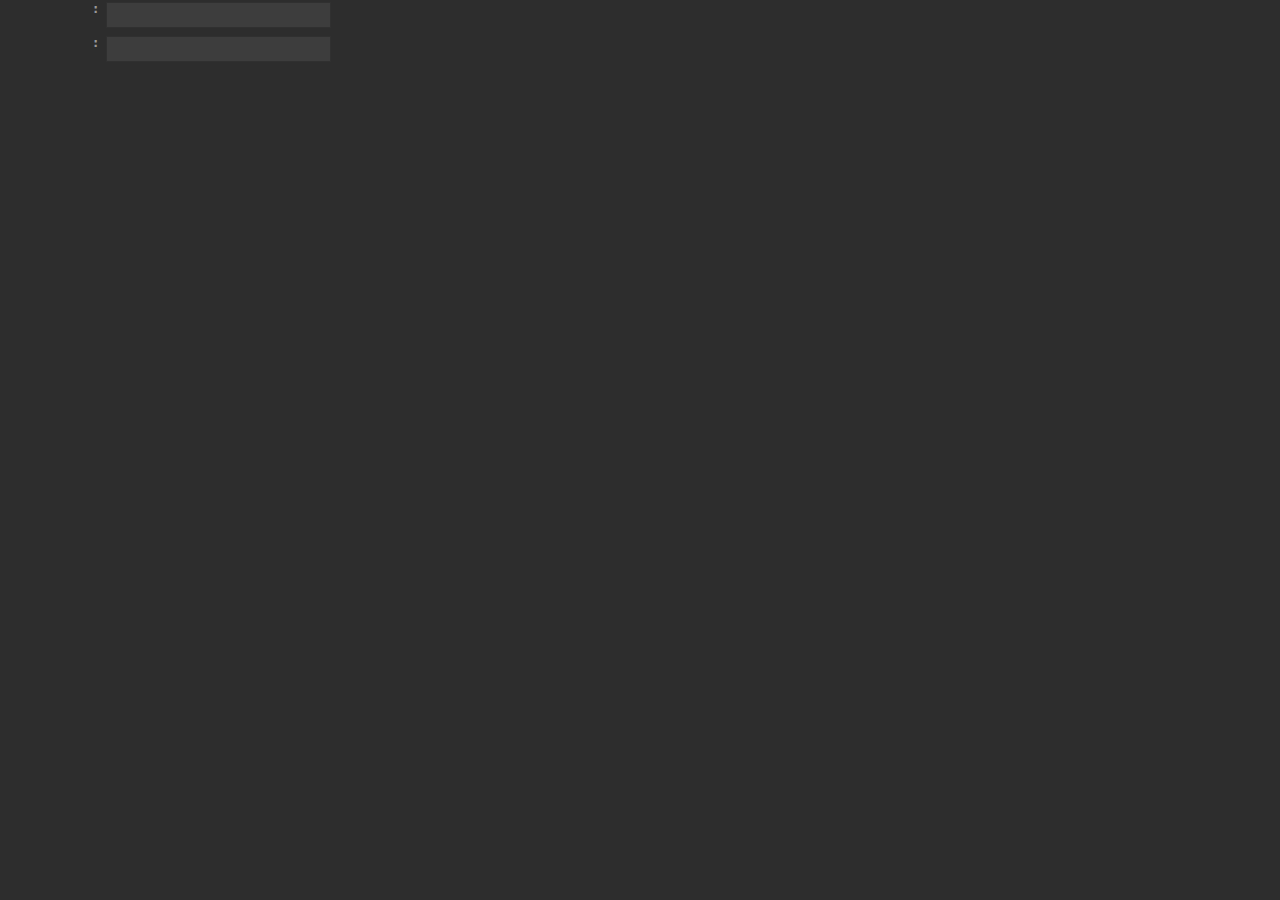
==== Sources/com.elgato.philips-hue.sdPlugin/pi/index.html @ 97df2031 "Add floating tooltips" ====
<!DOCTYPE HTML>
<html>
		<head>
				<title>com.elgato.philips-hue.pi</title>
				<meta charset="UTF-8">
				<!-- Import style sheets -->
				<link rel="stylesheet" type="text/css" href="css/sdpi.css">
				<link rel="stylesheet" type="text/css" href="css/colorPI.css">
				<link rel="stylesheet" type="text/css" href="css/pi.css">
				<!-- Import scripts -->
				<script src="../plugin/js/utils.js"></script>
				<script src="../plugin/js/philips/meethue.js"></script>
				<script src="js/tooltips.js"></script>
				<script src="js/pi.js"></script>
				<script src="js/powerPI.js"></script>
				<script src="js/colorPI.js"></script>
				<script src="js/brightnessPI.js"></script>
				<script src="js/scenePI.js"></script>
				<script src="js/main.js"></script>
		</head>
		<body>
				<!-- Property Inspector -->
				<div class="sdpi-wrapper" id="pi">
						<!-- Bridge select -->
						<div class="sdpi-item">
						    <div class="sdpi-item-label" id="bridge-label"></div>
						    <select class="sdpi-item-value select" id="bridge-select">
						    		<option id="no-bridges" value="no-bridges"></option>
										<option disabled></option>
						       	<option id="add-bridge" value="add"></option>
						    </select>
						</div>
						<!-- Light/Group select -->
						<div class="sdpi-item">
				    		<div class="sdpi-item-label" id="lights-label"></div>
						    <select class="sdpi-item-value select" id="light-select">
										<optgroup id="groups">
												<option id="no-groups" value="no-groups"></option>
										</optgroup>
						        <optgroup id="lights">
						            <option id="no-lights" value="no-lights"></option>
						        </optgroup>
						    </select>
						</div>
						<!-- Placeholder for more UI elements -->
						<div id="placeholder"></div>
				</div>
				<!-- Floating tooltips element -->
				<div class="sdpi-info-label hidden" style="top: -1000px;" value=""></div>
		</body>
</html>
---- Sources/com.elgato.philips-hue.sdPlugin/pi/css/sdpi.css ----
:root {
  --sdpi-bgcolor: #2D2D2D;
  --sdpi-background: #3D3D3D;
  --sdpi-color: #d8d8d8;
  --sdpi-bordercolor: #3a3a3a;
  --sdpi-buttonbordercolor: #969696;
  --sdpi-borderradius: 0px;
  --sdpi-width: 224px;
  --sdpi-fontweight: 600;
  --sdpi-letterspacing: -0.25pt;
}

html {
  --sdpi-bgcolor: #2D2D2D;
  --sdpi-background: #3D3D3D;
  --sdpi-color: #d8d8d8;
  --sdpi-bordercolor: #3a3a3a;
  --sdpi-buttonbordercolor: #969696;
  --sdpi-borderradius: 0px;
  --sdpi-width: 224px;
  --sdpi-fontweight: 600;
  --sdpi-letterspacing: -0.25pt;
  height: 100%;
  width: 100%;
  overflow: hidden;
  touch-action:none;
}

html, body {
  font-family: system-ui, -apple-system, BlinkMacSystemFont, "Segoe UI", Roboto, Helvetica, Arial, sans-serif, "Apple Color Emoji", "Segoe UI Emoji", "Segoe UI Symbol";
  font-size: 9pt;
	background-color: var(--sdpi-bgcolor);
	color: #9a9a9a;
}

body {
  height: 100%;
  padding: 0;
  overflow-x: hidden;
  overflow-y: auto;
  margin: 0;
  -webkit-overflow-scrolling: touch;
  -webkit-text-size-adjust: 100%;
  -webkit-font-smoothing: antialiased;
}

mark {
  background-color: var(--sdpi-bgcolor);
  color: var(--sdpi-color);
}

hr, hr2 {
  -webkit-margin-before: 1em;
  -webkit-margin-after: 1em;
  border-style: none;
  background: var(--sdpi-background);
  height: 1px;
}

hr2,
.sdpi-heading {
	display: flex;
	flex-basis: 100%;
	align-items: center;
	color: inherit;
	font-size: 9pt;
	margin: 8px 0px;
}

.sdpi-heading::before,
.sdpi-heading::after {
	content: "";
	flex-grow: 1;
	background: var(--sdpi-background);
	height: 1px;
	font-size: 0px;
	line-height: 0px;
	margin: 0px 16px;
}

hr2 {
  height: 2px;
}

hr, hr2 {
  margin-left:16px;
  margin-right:16px;
}

.sdpi-item-value,
option,
input,
select,
button {
  font-size: 10pt;
  font-weight: var(--sdpi-fontweight);
  letter-spacing: var(--sdpi-letterspacing);
}



.win .sdpi-item-value,
.win option,
.win input,
.win select,
.win button {
  font-size: 11px;
  font-style: normal;
  letter-spacing: inherit;
  font-weight: 100;
}

.win button {
  font-size: 12px;
}

::-webkit-progress-value,
meter::-webkit-meter-optimum-value {
  border-radius: 2px;
  /* background: linear-gradient(#ccf, #99f 20%, #77f 45%, #77f 55%, #cdf); */
}

::-webkit-progress-bar,
meter::-webkit-meter-bar {
  border-radius: 3px;
  background: var(--sdpi-background);
}

::-webkit-progress-bar:active,
meter::-webkit-meter-bar:active {
  border-radius: 3px;
  background: #222222;
}
::-webkit-progress-value:active,
meter::-webkit-meter-optimum-value:active {
  background: #99f;
}

progress,
progress.sdpi-item-value {
  min-height: 5px !important;
  height: 5px;
  background-color: #303030;
}

progress {
  margin-top: 8px !important;
  margin-bottom: 8px !important;
}

.full progress,
progress.full {
  margin-top: 3px !important;
}

::-webkit-progress-inner-element {
  background-color: transparent;
}


.sdpi-item[type="progress"] {
  margin-top: 4px !important;
  margin-bottom: 12px;
  min-height: 15px;
}

.sdpi-item-child.full:last-child {
  margin-bottom: 4px;
}

.tabs {
  /**
   * Setting display to flex makes this container lay
   * out its children using flexbox, the exact same
   * as in the above "Stepper input" example.
   */
  display: flex;

  border-bottom: 1px solid #D7DBDD;
}

.tab {
  cursor: pointer;
  padding: 5px 30px;
  color: #16a2d7;
  font-size: 9pt;
  border-bottom: 2px solid transparent;
}

.tab.is-tab-selected {
  border-bottom-color: #4ebbe4;
}

select {
  -webkit-appearance: none;
  -moz-appearance: none;
  -o-appearance: none;
  appearance: none;
  background: url(caret.svg) no-repeat 97% center;
}

label.sdpi-file-label,
input[type="button"],
input[type="submit"],
input[type="reset"],
input[type="file"],
input[type=file]::-webkit-file-upload-button,
button,
select {
  color: var(--sdpi-color);
  border: 1pt solid #303030;
  font-size: 8pt;
  background-color: var(--sdpi-background);
  border-radius: var(--sdpi-borderradius);
}

label.sdpi-file-label,
input[type="button"],
input[type="submit"],
input[type="reset"],
input[type="file"],
input[type=file]::-webkit-file-upload-button,
button {
  border: 1pt solid var(--sdpi-buttonbordercolor);
  border-radius: var(--sdpi-borderradius);
  border-color: var(--sdpi-buttonbordercolor);
  min-height: 23px !important;
  height: 23px !important;
  margin-right: 8px;
}

input[type=number]::-webkit-inner-spin-button,
input[type=number]::-webkit-outer-spin-button {
  -webkit-appearance: none;
  margin: 0;
}

input[type="file"] {
  border-radius: var(--sdpi-borderradius);
  max-width: 220px;
}

option {
  height: 1.5em;
  padding: 4px;
}

/* SDPI */

.sdpi-wrapper {
  overflow-x: hidden;
  height: 100%;
}

.sdpi-item {
  display: flex;
  flex-direction: row;
  min-height: 32px;
  align-items: center;
  margin-top: 2px;
  max-width: 344px;
}

.sdpi-item:first-child {
  margin-top:-1px;
}

.sdpi-item:last-child {
  margin-bottom: 0px;
}

.sdpi-item > *:not(.sdpi-item-label):not(meter):not(details):not(canvas) {
  min-height: 26px;
  padding: 0px 4px 0px 4px;
}

.sdpi-item > *:not(.sdpi-item-label.empty):not(meter) {
  min-height: 26px;
  padding: 0px 4px 0px 4px;
}


.sdpi-item-group {
  padding: 0 !important;
}

meter.sdpi-item-value {
  margin-left: 6px;
}

.sdpi-item[type="group"] {
  display: block;
  margin-top: 12px;
  margin-bottom: 12px;
  /* border: 1px solid white; */
  flex-direction: unset;
  text-align: left;
}

.sdpi-item[type="group"] > .sdpi-item-label,
.sdpi-item[type="group"].sdpi-item-label {
  width: 96%;
  text-align: left;
  font-weight: 700;
  margin-bottom: 4px;
  padding-left: 4px;
}

dl,
ul,
ol {
  -webkit-margin-before: 0px;
  -webkit-margin-after: 4px;
  -webkit-padding-start: 1em;
  max-height: 90px;
  overflow-y: scroll;
  cursor: pointer;
  user-select: none;
}

table.sdpi-item-value,
dl.sdpi-item-value,
ul.sdpi-item-value,
ol.sdpi-item-value {
  -webkit-margin-before: 4px;
  -webkit-margin-after: 8px;
  -webkit-padding-start: 1em;
  width: var(--sdpi-width);
  text-align: center;
}

table > caption {
  margin: 2px;
}

.list,
.sdpi-item[type="list"] {
  align-items: baseline;
}

.sdpi-item-label {
  text-align: right;
  flex: none;
  width: 94px;
  padding-right: 4px;
  font-weight: 600;
  -webkit-user-select: none;
}

.win .sdpi-item-label,
.sdpi-item-label > small{
  font-weight: normal;
}

.sdpi-item-label:after {
  content: ": ";
}

.sdpi-item-label.empty:after {
  content: "";
}

.sdpi-test,
.sdpi-item-value {
  flex: 1 0 0;
  /* flex-grow: 1;
  flex-shrink: 0; */
  margin-right: 14px;
  margin-left: 4px;
  justify-content: space-evenly;
}

canvas.sdpi-item-value {
  max-width: 144px;
  max-height: 144px;
  width: 144px;
  height: 144px;
  margin: 0 auto;
  cursor: pointer;
}

input.sdpi-item-value {
  margin-left: 5px;
}

.sdpi-item-value button,
button.sdpi-item-value {
  margin-left: 6px;
  margin-right: 14px;
}

.sdpi-item-value.range {
  margin-left: 0px;
}

table,
dl.sdpi-item-value,
ul.sdpi-item-value,
ol.sdpi-item-value,
.sdpi-item-value > dl,
.sdpi-item-value > ul,
.sdpi-item-value > ol
{
  list-style-type: none;
  list-style-position: outside;
  margin-left:  -4px;
  margin-right: -4px;
  padding: 4px;
  border: 1px solid var(--sdpi-bordercolor);
}

dl.sdpi-item-value,
ul.sdpi-item-value,
ol.sdpi-item-value,
.sdpi-item-value > ol {
  list-style-type: none;
  list-style-position: inside;
  margin-left: 5px;
  margin-right: 12px;
  padding: 4px !important;
  display: flex;
  flex-direction: column;
}

.two-items li {
  display: flex;
}  
.two-items li > *:first-child {
  flex: 0 0 50%;
  text-align: left;
}
.two-items.thirtyseventy li > *:first-child {
  flex: 0 0 30%;
}

ol.sdpi-item-value,
.sdpi-item-value > ol[listtype="none"] {
  list-style-type: none;
}
ol.sdpi-item-value[type="decimal"],
.sdpi-item-value > ol[type="decimal"] {
  list-style-type: decimal;
}

ol.sdpi-item-value[type="decimal-leading-zero"],
.sdpi-item-value > ol[type="decimal-leading-zero"] {
  list-style-type: decimal-leading-zero;
}

ol.sdpi-item-value[type="lower-alpha"],
.sdpi-item-value > ol[type="lower-alpha"] {
  list-style-type: lower-alpha;
}

ol.sdpi-item-value[type="upper-alpha"],
.sdpi-item-value > ol[type="upper-alpha"] {
  list-style-type: upper-alpha;
}

ol.sdpi-item-value[type="upper-roman"],
.sdpi-item-value > ol[type="upper-roman"] {
  list-style-type: upper-roman;
}

ol.sdpi-item-value[type="lower-roman"],
.sdpi-item-value > ol[type="lower-roman"] {
  list-style-type: upper-roman;
}

tr:nth-child(even),
.sdpi-item-value > ul > li:nth-child(even),
.sdpi-item-value > ol > li:nth-child(even),
li:nth-child(even) {
  background-color: rgba(0,0,0,.2)
}

td:hover,
.sdpi-item-value > ul > li:hover:nth-child(even),
.sdpi-item-value > ol > li:hover:nth-child(even),
li:hover:nth-child(even),
li:hover { 
  background-color: rgba(255,255,255,.1);
}

td.selected,
td.selected:hover,
li.selected:hover,
li.selected {
  color: white;
  background-color: #77f;
}

tr {
  border: 1px solid var(--sdpi-bordercolor);
}

td {
  border-right: 1px solid var(--sdpi-bordercolor);
  -webkit-user-select: none;
}

tr:last-child,
td:last-child {
  border: none;
}

.sdpi-item-value.select,
.sdpi-item-value > select {
  margin-right: 13px;
  margin-left: 4px;
}

.sdpi-item-child,
.sdpi-item-group > .sdpi-item > input[type="color"] {
  margin-top: 0.4em;
  margin-right: 4px;
}

.full,
.full *,
.sdpi-item-value.full,
.sdpi-item-child > full > *,
.sdpi-item-child.full,
.sdpi-item-child.full > *,
.full > .sdpi-item-child,
.full > .sdpi-item-child > *{
  display: flex;
  flex: 1 1 0;
  margin-bottom: 4px;
  margin-left: 0px;
  width: 100%;

  justify-content: space-evenly;
}

.sdpi-item-group > .sdpi-item > input[type="color"] {
  margin-top: 0px;
}

::-webkit-calendar-picker-indicator:focus,
input[type=file]::-webkit-file-upload-button:focus,
button:focus,
textarea:focus,
input:focus,
select:focus,
option:focus,
details:focus,
summary:focus,
.custom-select select {
  outline: none;
}

summary {
  cursor: default;
  -webkit-user-select: none;
}

.pointer,
summary .pointer {
  cursor: pointer;
}

details * {
  font-size: 12px;
  font-weight: normal;
}

details.message {
  padding: 4px 18px 4px 12px;
}

details.message summary {
  font-size: 10pt;
  font-weight: 600;
  min-height: 18px;
}

details.message:first-child {
  margin-top: 4px;
  margin-left: 0;
  padding-left: 102px;
}

details.message h1 {
  text-align: left;  
}

.message > summary::-webkit-details-marker {
  display: none;
}

.info20,
.question,
.caution,
.info {
  background-repeat: no-repeat;
  background-position: 72px center;
}

.info20 {
  background-image: url("data:image/svg+xml,%3Csvg xmlns='http://www.w3.org/2000/svg' width='20' height='20' viewBox='0 0 20 20'%3E%3Cpath fill='%23999' d='M10,20 C4.4771525,20 0,15.5228475 0,10 C0,4.4771525 4.4771525,0 10,0 C15.5228475,0 20,4.4771525 20,10 C20,15.5228475 15.5228475,20 10,20 Z M10,8 C8.8954305,8 8,8.84275812 8,9.88235294 L8,16.1176471 C8,17.1572419 8.8954305,18 10,18 C11.1045695,18 12,17.1572419 12,16.1176471 L12,9.88235294 C12,8.84275812 11.1045695,8 10,8 Z M10,3 C8.8954305,3 8,3.88165465 8,4.96923077 L8,5.03076923 C8,6.11834535 8.8954305,7 10,7 C11.1045695,7 12,6.11834535 12,5.03076923 L12,4.96923077 C12,3.88165465 11.1045695,3 10,3 Z'/%3E%3C/svg%3E%0A");
}

.info {
  background-image: url("data:image/svg+xml,%3Csvg xmlns='http://www.w3.org/2000/svg' width='20' height='20' viewBox='0 0 20 20'%3E%3Cpath fill='%23999' d='M10,18 C5.581722,18 2,14.418278 2,10 C2,5.581722 5.581722,2 10,2 C14.418278,2 18,5.581722 18,10 C18,14.418278 14.418278,18 10,18 Z M10,8 C9.44771525,8 9,8.42137906 9,8.94117647 L9,14.0588235 C9,14.5786209 9.44771525,15 10,15 C10.5522847,15 11,14.5786209 11,14.0588235 L11,8.94117647 C11,8.42137906 10.5522847,8 10,8 Z M10,5 C9.44771525,5 9,5.44082732 9,5.98461538 L9,6.01538462 C9,6.55917268 9.44771525,7 10,7 C10.5522847,7 11,6.55917268 11,6.01538462 L11,5.98461538 C11,5.44082732 10.5522847,5 10,5 Z'/%3E%3C/svg%3E%0A");
}

.info2 {
  background-image: url("data:image/svg+xml,%3Csvg xmlns='http://www.w3.org/2000/svg' width='15' height='15' viewBox='0 0 15 15'%3E%3Cpath fill='%23999' d='M7.5,15 C3.35786438,15 0,11.6421356 0,7.5 C0,3.35786438 3.35786438,0 7.5,0 C11.6421356,0 15,3.35786438 15,7.5 C15,11.6421356 11.6421356,15 7.5,15 Z M7.5,2 C6.67157287,2 6,2.66124098 6,3.47692307 L6,3.52307693 C6,4.33875902 6.67157287,5 7.5,5 C8.32842705,5 9,4.33875902 9,3.52307693 L9,3.47692307 C9,2.66124098 8.32842705,2 7.5,2 Z M5,6 L5,7.02155172 L6,7 L6,12 L5,12.0076778 L5,13 L10,13 L10,12 L9,12.0076778 L9,6 L5,6 Z'/%3E%3C/svg%3E%0A");
}

.sdpi-more-info {
  background-image: linear-gradient(to right, #00000000 0%,#00000040 80%), url("data:image/svg+xml,%3Csvg xmlns='http://www.w3.org/2000/svg' width='16' height='16' viewBox='0 0 16 16'%3E%3Cpolygon fill='%23999' points='4 7 8 7 8 5 12 8 8 11 8 9 4 9'/%3E%3C/svg%3E%0A");
}
.caution {
  background-image: url("data:image/svg+xml,%3Csvg xmlns='http://www.w3.org/2000/svg' width='20' height='20' viewBox='0 0 20 20'%3E%3Cpath fill='%23999' fill-rule='evenodd' d='M9.03952676,0.746646542 C9.57068894,-0.245797319 10.4285735,-0.25196227 10.9630352,0.746646542 L19.7705903,17.2030214 C20.3017525,18.1954653 19.8777595,19 18.8371387,19 L1.16542323,19 C0.118729947,19 -0.302490098,18.2016302 0.231971607,17.2030214 L9.03952676,0.746646542 Z M10,2.25584053 L1.9601405,17.3478261 L18.04099,17.3478261 L10,2.25584053 Z M10,5.9375 C10.531043,5.9375 10.9615385,6.37373537 10.9615385,6.91185897 L10.9615385,11.6923077 C10.9615385,12.2304313 10.531043,12.6666667 10,12.6666667 C9.46895697,12.6666667 9.03846154,12.2304313 9.03846154,11.6923077 L9.03846154,6.91185897 C9.03846154,6.37373537 9.46895697,5.9375 10,5.9375 Z M10,13.4583333 C10.6372516,13.4583333 11.1538462,13.9818158 11.1538462,14.6275641 L11.1538462,14.6641026 C11.1538462,15.3098509 10.6372516,15.8333333 10,15.8333333 C9.36274837,15.8333333 8.84615385,15.3098509 8.84615385,14.6641026 L8.84615385,14.6275641 C8.84615385,13.9818158 9.36274837,13.4583333 10,13.4583333 Z'/%3E%3C/svg%3E%0A");
}

.question {
  background-image: url("data:image/svg+xml,%3Csvg xmlns='http://www.w3.org/2000/svg' width='20' height='20' viewBox='0 0 20 20'%3E%3Cpath fill='%23999' d='M10,18 C5.581722,18 2,14.418278 2,10 C2,5.581722 5.581722,2 10,2 C14.418278,2 18,5.581722 18,10 C18,14.418278 14.418278,18 10,18 Z M6.77783203,7.65332031 C6.77783203,7.84798274 6.85929281,8.02888914 7.0222168,8.19604492 C7.18514079,8.36320071 7.38508996,8.44677734 7.62207031,8.44677734 C8.02409055,8.44677734 8.29703704,8.20768468 8.44091797,7.72949219 C8.59326248,7.27245865 8.77945854,6.92651485 8.99951172,6.69165039 C9.2195649,6.45678594 9.56233491,6.33935547 10.027832,6.33935547 C10.4256205,6.33935547 10.7006836,6.37695313 11.0021973,6.68847656 C11.652832,7.53271484 10.942627,8.472229 10.3750916,9.1321106 C9.80755615,9.79199219 8.29492188,11.9897461 10.027832,12.1347656 C10.4498423,12.1700818 10.7027991,11.9147157 10.7832031,11.4746094 C11.0021973,9.59857178 13.1254883,8.82415771 13.1254883,7.53271484 C13.1254883,7.07568131 12.9974785,6.65250846 12.7414551,6.26318359 C12.4854317,5.87385873 12.1225609,5.56600048 11.652832,5.33959961 C11.1831031,5.11319874 10.6414419,5 10.027832,5 C9.36767248,5 8.79004154,5.13541531 8.29492187,5.40625 C7.79980221,5.67708469 7.42317837,6.01879677 7.16503906,6.43139648 C6.90689975,6.8439962 6.77783203,7.25130007 6.77783203,7.65332031 Z M10.0099668,15 C10.2713191,15 10.5016601,14.9108147 10.7009967,14.7324415 C10.9003332,14.5540682 11,14.3088087 11,13.9966555 C11,13.7157177 10.9047629,13.4793767 10.7142857,13.2876254 C10.5238086,13.0958742 10.2890379,13 10.0099668,13 C9.72646591,13 9.48726565,13.0958742 9.2923588,13.2876254 C9.09745196,13.4793767 9,13.7157177 9,13.9966555 C9,14.313268 9.10077419,14.5596424 9.30232558,14.735786 C9.50387698,14.9119295 9.73975502,15 10.0099668,15 Z'/%3E%3C/svg%3E%0A");
}


.sdpi-more-info {
  position: fixed;
  left: 0px;
  right: 0px;
  bottom: 0px;
  min-height:16px;
  padding-right: 16px;
  text-align: right;
  -webkit-touch-callout: none;
  cursor: pointer;
  user-select: none;
  background-position: right center;
  background-repeat: no-repeat;
  border-radius: var(--sdpi-borderradius);
  text-decoration: none;
  color: var(--sdpi-color);
}

.sdpi-more-info-button {
  display: flex;
  align-self: right;
  margin-left: auto;
  position: fixed;
  right: 17px;
  bottom: 0px;
  user-select: none;
}

details a {
  background-position: right !important;
  min-height: 24px;
  display: inline-block;
  line-height: 24px;
  padding-right: 28px;
}


input:not([type="range"]),
textarea {
  -webkit-appearance: none;
  background: var(--sdpi-background);
  color: var(--sdpi-color);
  font-weight: normal;
  font-size: 9pt;
  border: none;
  margin-top: 2px;
  margin-bottom: 2px;
  min-width: 219px;
}

textarea + label {
  display: flex;
  justify-content: flex-end
}
input[type="radio"],
input[type="checkbox"] {
  display: none;
}
input[type="radio"] + label,
input[type="checkbox"] + label {
  font-size: 9pt;
  color: var(--sdpi-color);
  font-weight: normal;
  margin-right: 8px;
  -webkit-user-select: none;
}

input[type="radio"] + label:after, 
input[type="checkbox"] + label:after {
  content: " " !important;
}

.sdpi-item[type="radio"] > .sdpi-item-value,
.sdpi-item[type="checkbox"] > .sdpi-item-value {
  padding-top: 2px;
}

.sdpi-item[type="checkbox"] > .sdpi-item-value > * {
  margin-top: 4px;
}

.sdpi-item[type="checkbox"]  .sdpi-item-child,
.sdpi-item[type="radio"] .sdpi-item-child {
  display: inline-block;
}

.sdpi-item[type="range"]  .sdpi-item-value,
.sdpi-item[type="meter"]  .sdpi-item-child,
.sdpi-item[type="progress"] .sdpi-item-child {
  display: flex;
}

.sdpi-item[type="range"] .sdpi-item-value {
  min-height: 26px;
}

.sdpi-item[type="range"]  .sdpi-item-value span,
.sdpi-item[type="meter"]  .sdpi-item-child  span,
.sdpi-item[type="progress"] .sdpi-item-child span {
  margin-top: -2px;
  min-width: 8px;
  text-align: right;
  user-select: none;
  cursor: pointer;
}

.sdpi-item[type="range"]  .sdpi-item-value span {
  margin-top: 7px;
  text-align: right;
}

span + input[type="range"] {
  display: flex;
  max-width: 168px;

}

.sdpi-item[type="range"]  .sdpi-item-value span:first-child,
.sdpi-item[type="meter"]  .sdpi-item-child  span:first-child,
.sdpi-item[type="progress"] .sdpi-item-child span:first-child {
  margin-right: 4px;
}

.sdpi-item[type="range"]  .sdpi-item-value span:last-child,
.sdpi-item[type="meter"]  .sdpi-item-child  span:last-child,
.sdpi-item[type="progress"] .sdpi-item-child span:last-child {
  margin-left: 4px;
}

.reverse {
  transform: rotate(180deg);
}

.sdpi-item[type="meter"]  .sdpi-item-child meter + span:last-child {
  margin-left: -10px;
}

.sdpi-item[type="progress"] .sdpi-item-child meter + span:last-child {
  margin-left: -14px;
}

.sdpi-item[type="radio"] > .sdpi-item-value > * {
  margin-top: 2px;
}

details {
  padding: 8px 18px 8px 12px;
  min-width: 86px;
}

details > h4 {
  border-bottom: 1px solid var(--sdpi-bordercolor);
}

legend {
  display: none;
}
.sdpi-item-value > textarea {
  padding: 0px;
  width: 219px;
  margin-left: 1px;
  margin-top: 3px;
  padding: 4px;
}

input[type="radio"] + label span,
input[type="checkbox"] + label span {
  display: inline-block;
  width: 16px;
  height: 16px;
  margin: 2px 4px 2px 0;
  border-radius: 3px;
  vertical-align: middle;
  background: var(--sdpi-background);
  cursor: pointer;
  border: 1px solid rgb(0,0,0,.2);
}

input[type="radio"] + label span {
  border-radius: 100%;
}

input[type="radio"]:checked + label span,
input[type="checkbox"]:checked + label span {
  background-color: #77f;
  background-image: url(check.svg);
  background-repeat: no-repeat;
  background-position: center center;
  border: 1px solid rgb(0,0,0,.4);
}

input[type="radio"]:active:checked + label span,
input[type="radio"]:active + label span,
input[type="checkbox"]:active:checked + label span,
input[type="checkbox"]:active + label span {
  background-color: #303030;
}

input[type="radio"]:checked + label span {
  background-image: url(rcheck.svg);
}

input[type="range"] {
  width: var(--sdpi-width);
  height: 30px;
  overflow: hidden;
  cursor: pointer;
  background: transparent !important;
}

.sdpi-item > input[type="range"] {
  margin-left: 2px;
  max-width: var(--sdpi-width);
  width: var(--sdpi-width);
  padding: 0px;
  margin-top: 2px;
}

/*
input[type="range"],
input[type="range"]::-webkit-slider-runnable-track,
input[type="range"]::-webkit-slider-thumb {
  -webkit-appearance: none;
}
*/

input[type="range"]::-webkit-slider-runnable-track {
  height: 5px;
  background: #979797;
  border-radius: 3px;
  padding:0px !important;
  border: 1px solid var(--sdpi-background);
}

input[type="range"]::-webkit-slider-thumb {
  position: relative;
  -webkit-appearance: none;
  background-color: var(--sdpi-color);
  width: 12px;
  height: 12px;
  border-radius: 20px;
  margin-top: -5px;
  border: none;
}
input[type="range" i]{
  margin: 0;
}

input[type="range"]::-webkit-slider-thumb::before {
  position: absolute;
  content: "";
  height: 5px; /* equal to height of runnable track or 1 less */
  width: 500px; /* make this bigger than the widest range input element */
  left: -502px; /* this should be -2px - width */
  top: 8px; /* don't change this */
  background: #77f;
}

input[type="color"] {
  min-width: 32px;
  min-height: 32px;
  width: 32px;
  height: 32px;
  padding: 0;
  background-color: var(--sdpi-bgcolor);
  flex: none;
}

::-webkit-color-swatch {
  min-width: 24px;
}

textarea {
  height: 3em;
  word-break: break-word;
  line-height: 1.5em;
}

.textarea {
  padding: 0px !important;
}

textarea {
  width: 219px; /*98%;*/
  height: 96%;
  min-height: 6em;
  resize: none;
  border-radius: var(--sdpi-borderradius);
}

/* CAROUSEL */

.sdpi-item[type="carousel"]{
  
}

.sdpi-item.card-carousel-wrapper,
.sdpi-item > .card-carousel-wrapper {
  padding: 0;
}


.card-carousel-wrapper {
  display: flex;
  align-items: center;
  justify-content: center;
  margin: 12px auto;
  color: #666a73;
}

.card-carousel {
  display: flex;
  justify-content: center;
  width: 278px;
}
.card-carousel--overflow-container {
  overflow: hidden;
}
.card-carousel--nav__left,
.card-carousel--nav__right {
  /* display: inline-block; */
  width: 12px;
  height: 12px;
  border-top: 2px solid #42b883;
  border-right: 2px solid #42b883;
  cursor: pointer;
  margin: 0 4px;
  transition: transform 150ms linear;
}
.card-carousel--nav__left[disabled],
.card-carousel--nav__right[disabled] {
  opacity: 0.2;
  border-color: black;
}
.card-carousel--nav__left {
  transform: rotate(-135deg);
}
.card-carousel--nav__left:active {
  transform: rotate(-135deg) scale(0.85);
}
.card-carousel--nav__right {
  transform: rotate(45deg);
}
.card-carousel--nav__right:active {
  transform: rotate(45deg) scale(0.85);
}
.card-carousel-cards {
  display: flex;
  transition: transform 150ms ease-out;
  transform: translatex(0px);
}
.card-carousel-cards .card-carousel--card {
  margin: 0 5px;
  cursor: pointer;
  /* box-shadow: 0 4px 15px 0 rgba(40, 44, 53, 0.06), 0 2px 2px 0 rgba(40, 44, 53, 0.08); */
  background-color: #fff;
  border-radius: 4px;
  z-index: 3;
}
.xxcard-carousel-cards .card-carousel--card:first-child {
  margin-left: 0;
}
.xxcard-carousel-cards .card-carousel--card:last-child {
  margin-right: 0;
}
.card-carousel-cards .card-carousel--card img {
  vertical-align: bottom;
  border-top-left-radius: 4px;
  border-top-right-radius: 4px;
  transition: opacity 150ms linear;
  width: 60px;
}
.card-carousel-cards .card-carousel--card img:hover {
  opacity: 0.5;
}
.card-carousel-cards .card-carousel--card--footer {
  border-top: 0;
  max-width: 80px;
  overflow: hidden;
  display: flex;
  height: 100%;
  flex-direction: column;
}
.card-carousel-cards .card-carousel--card--footer p {
  padding: 3px 0;
  margin: 0;
  margin-bottom: 2px;
  font-size: 15px;
  font-weight: 500;
  color: #2c3e50;
}
.card-carousel-cards .card-carousel--card--footer p:nth-of-type(2) {
  font-size: 12px;
  font-weight: 300;
  padding: 6px;
  color: #666a73;
}


h1 {
  font-size: 1.3em;
  font-weight: 500;
  text-align: center;
  margin-bottom: 12px;
}

::-webkit-datetime-edit { 
  font-family: system-ui, -apple-system, BlinkMacSystemFont, "Segoe UI", Roboto, Helvetica, Arial, sans-serif, "Apple Color Emoji", "Segoe UI Emoji", "Segoe UI Symbol";
  background: url(elg_calendar_inv.svg) no-repeat left center;
  padding-right: 1em;
  padding-left: 25px;
  background-position: 4px 0px;
 }
::-webkit-datetime-edit-fields-wrapper { 
 
 }
::-webkit-datetime-edit-text { padding: 0 0.3em; }
::-webkit-datetime-edit-month-field { }
::-webkit-datetime-edit-day-field {}
::-webkit-datetime-edit-year-field {}
::-webkit-inner-spin-button { 
 
  /* display: none; */
 }
::-webkit-calendar-picker-indicator { 
  background: transparent;
  font-size: 17px; 
}

::-webkit-calendar-picker-indicator:focus {
  background-color: rgba(0,0,0,0.2);
}

input[type="date"] {
  -webkit-align-items: center;
  display: -webkit-inline-flex;
  font-family: monospace;
  overflow: hidden;
  padding: 0;
  -webkit-padding-start: 1px;
}

input::-webkit-datetime-edit {
 -webkit-flex: 1;
 -webkit-user-modify: read-only !important;
 display: inline-block;
 min-width: 0;
 overflow: hidden;
}

/*
input::-webkit-datetime-edit-fields-wrapper {
 -webkit-user-modify: read-only !important;
 display: inline-block;
 padding: 1px 0;
 white-space: pre;

}
*/

/* 
input[type="date"] {
  background-color: red;
  outline: none;
}

input[type="date"]::-webkit-clear-button {
  font-size: 18px;
  height: 30px;
  position: relative;
}

input[type="date"]::-webkit-inner-spin-button {
  height: 28px;
}

input[type="date"]::-webkit-calendar-picker-indicator {
  font-size: 15px;
} */

input[type="file"] {
  opacity: 0;
  display: none;
}

.sdpi-item > input[type="file"] {
  opacity: 1;
  display: flex;
}

input[type="file"] + span {
  display: flex;
    flex: 0 1 auto;
    background-color: #0000ff50;
}

label.sdpi-file-label {
  cursor: pointer;
  user-select: none;
  display: inline-block;
  min-height: 21px !important;
  height: 21px !important;
  line-height: 20px;
  padding: 0px 4px;
  margin: auto;
  margin-right: 0px;
  float:right;
}

.sdpi-file-label > label:active,
.sdpi-file-label.file:active,
label.sdpi-file-label:active,
label.sdpi-file-info:active,
input[type="file"]::-webkit-file-upload-button:active,
button:active { 
  background-color: var(--sdpi-color);
  color:#303030;
}

input:required:invalid, input:focus:invalid {
  background: var(--sdpi-background) url([data-uri])  no-repeat 98% center;
}

input:required:valid {
  background: var(--sdpi-background) url([data-uri]) no-repeat 98% center;
}

.tooltip,
:tooltip,
:title {
  color: yellow;
}
/*
[title]:hover {
  display: flex;
  align-items: center;
  justify-content: center;
}

[title]:hover::after {
  content: '';
  position: absolute;
  bottom: -1000px;
  left: 8px;
  display: none;
  color: #fff;
  border: 8px solid transparent;	
  border-bottom: 8px solid #000;
}

[title]:hover::before {
    content: attr(title);
    position: absolute;
    display: flex;
    justify-content: center;
    align-self: center;
    padding: 6px 12px;
    border-radius: 5px;
    background: rgba(0,0,0,0.8);
    color: var(--sdpi-color);
    font-size: 9pt;
    font-family: sans-serif;
    opacity: 1;
    height: auto;
    /* width: 50%;
    left: 35%; */
    text-align: center;
    bottom: 2px;
    z-index: 100;
    box-shadow: 0px 3px 6px rgba(0, 0, 0, .5);
}
*/
.sdpi-item-group.file {
  width: 232px;
  display: flex;
  align-items: center;
}

.sdpi-file-info {
  overflow-wrap: break-word;
  word-wrap: break-word;
  hyphens: auto;

  min-width: 132px;
  max-width: 144px;
  max-height: 32px;
  margin-top: 0px;
  margin-left: 5px;
  display: inline-block;
  overflow: hidden;
  padding: 6px 4px;
  background-color: var(--sdpi-background);
}


::-webkit-scrollbar {
  width: 8px;
}

::-webkit-scrollbar-track {
  -webkit-box-shadow: inset 0 0 6px rgba(0,0,0,0.3);
}

::-webkit-scrollbar-thumb {
  background-color: #999999;
  outline: 1px solid slategrey;
  border-radius: 8px;
}

a {
  color: #7397d2;
}

.testcontainer {
  display: flex;
  background-color: #0000ff20;
  max-width: 400px;
  height: 200px;
  align-content: space-evenly;
}

input[type=range] {
  -webkit-appearance: none;
  /* background-color: green; */
  height:6px;
  margin-top: 12px;
  z-index: 0;
  overflow: visible;
}

/* 
input[type="range"]::-webkit-slider-thumb {
  -webkit-appearance: none;
  background-color: var(--sdpi-color);
  width: 12px;
  height: 12px;
  border-radius: 20px;
  margin-top: -6px;
  border: none;
} */

:-webkit-slider-thumb {
  -webkit-appearance: none;
  background-color: var(--sdpi-color);
  width: 16px;
  height: 16px;
  border-radius: 20px;
  margin-top: -6px;
  border: 1px solid #999999;
}

.sdpi-item[type="range"] .sdpi-item-group {
  display: flex;
  flex-direction: column;
}

.xxsdpi-item[type="range"] .sdpi-item-group input {
  max-width: 204px;
}

.sdpi-item[type="range"] .sdpi-item-group span {
  margin-left: 0px !important;
}

.sdpi-item[type="range"] .sdpi-item-group > .sdpi-item-child {
  display: flex;
  flex-direction: row;
}

.rangeLabel {
  position:absolute;
  font-weight:normal;
  margin-top:22px;
}

:disabled {
  color: #993333;
}

select,
select option {
  color: var(--sdpi-color);
}

select.disabled,
select option:disabled {
  color: #fd9494;
  font-style: italic;
}

.runningAppsContainer {
  display: none;
}

/* debug
div {
  background-color: rgba(64,128,255,0.2);
}
*/

.one-line {
  min-height: 1.5em;
}

.two-lines {
  min-height: 3em;
}

.three-lines {
  min-height: 4.5em;
}

.four-lines {
  min-height: 6em;
}

.min80 > .sdpi-item-child {
  min-width: 80px;
}

.min100 > .sdpi-item-child {
  min-width: 100px;
}

.min120 > .sdpi-item-child {
  min-width: 120px;
}

.min140 > .sdpi-item-child {
  min-width: 140px;
}

.min160 > .sdpi-item-child {
  min-width: 160px;
}

.min200 > .sdpi-item-child {
  min-width: 200px;
}

.max40 {
  flex-basis: 40%;
  flex-grow: 0;
}

.max30 {
  flex-basis: 30%;
  flex-grow: 0;
}

.max20 {
  flex-basis: 20%;
  flex-grow: 0;
}

.up20 {
  margin-top: -20px;
}

.alignCenter {
  align-items: center;
}

.alignTop {
  align-items: flex-start;
}

.alignBaseline {
  align-items: baseline;
}

.noMargins,
.noMargins *,
.noInnerMargins * {
  margin: 0;
  padding: 0;
}

.hidden {
  display: none;
}

.icon-brighter,
.icon-darker,
.icon-warmer,
.icon-cooler {
  margin-top: 5px !important;
  min-width: 20px;
  width: 20px;
  background-repeat: no-repeat;
}

.icon-brighter {
  background-image: url("data:image/svg+xml,%3Csvg xmlns='http://www.w3.org/2000/svg' width='20' height='20' viewBox='0 0 20 20'%3E%3Cg fill='%23999' fill-rule='evenodd'%3E%3Ccircle cx='10' cy='10' r='4'/%3E%3Cpath d='M14.8532861,7.77530426 C14.7173255,7.4682615 14.5540843,7.17599221 14.3666368,6.90157083 L16.6782032,5.5669873 L17.1782032,6.4330127 L14.8532861,7.77530426 Z M10.5,4.5414007 C10.2777625,4.51407201 10.051423,4.5 9.82179677,4.5 C9.71377555,4.5 9.60648167,4.50311409 9.5,4.50925739 L9.5,2 L10.5,2 L10.5,4.5414007 Z M5.38028092,6.75545367 C5.18389364,7.02383457 5.01124349,7.31068015 4.86542112,7.61289977 L2.82179677,6.4330127 L3.32179677,5.5669873 L5.38028092,6.75545367 Z M4.86542112,12.3871002 C5.01124349,12.6893198 5.18389364,12.9761654 5.38028092,13.2445463 L3.32179677,14.4330127 L2.82179677,13.5669873 L4.86542112,12.3871002 Z M9.5,15.4907426 C9.60648167,15.4968859 9.71377555,15.5 9.82179677,15.5 C10.051423,15.5 10.2777625,15.485928 10.5,15.4585993 L10.5,18 L9.5,18 L9.5,15.4907426 Z M14.3666368,13.0984292 C14.5540843,12.8240078 14.7173255,12.5317385 14.8532861,12.2246957 L17.1782032,13.5669873 L16.6782032,14.4330127 L14.3666368,13.0984292 Z'/%3E%3C/g%3E%3C/svg%3E");
}
.icon-darker {
  background-image: url("data:image/svg+xml,%3Csvg xmlns='http://www.w3.org/2000/svg' width='20' height='20' viewBox='0 0 20 20'%3E%3Cg fill='%23999' fill-rule='evenodd'%3E%3Cpath d='M10 14C7.790861 14 6 12.209139 6 10 6 7.790861 7.790861 6 10 6 12.209139 6 14 7.790861 14 10 14 12.209139 12.209139 14 10 14zM10 13C11.6568542 13 13 11.6568542 13 10 13 8.34314575 11.6568542 7 10 7 8.34314575 7 7 8.34314575 7 10 7 11.6568542 8.34314575 13 10 13zM14.8532861 7.77530426C14.7173255 7.4682615 14.5540843 7.17599221 14.3666368 6.90157083L16.6782032 5.5669873 17.1782032 6.4330127 14.8532861 7.77530426zM10.5 4.5414007C10.2777625 4.51407201 10.051423 4.5 9.82179677 4.5 9.71377555 4.5 9.60648167 4.50311409 9.5 4.50925739L9.5 2 10.5 2 10.5 4.5414007zM5.38028092 6.75545367C5.18389364 7.02383457 5.01124349 7.31068015 4.86542112 7.61289977L2.82179677 6.4330127 3.32179677 5.5669873 5.38028092 6.75545367zM4.86542112 12.3871002C5.01124349 12.6893198 5.18389364 12.9761654 5.38028092 13.2445463L3.32179677 14.4330127 2.82179677 13.5669873 4.86542112 12.3871002zM9.5 15.4907426C9.60648167 15.4968859 9.71377555 15.5 9.82179677 15.5 10.051423 15.5 10.2777625 15.485928 10.5 15.4585993L10.5 18 9.5 18 9.5 15.4907426zM14.3666368 13.0984292C14.5540843 12.8240078 14.7173255 12.5317385 14.8532861 12.2246957L17.1782032 13.5669873 16.6782032 14.4330127 14.3666368 13.0984292z'/%3E%3C/g%3E%3C/svg%3E");
}
.icon-warmer {
  background-image: url("data:image/svg+xml,%3Csvg xmlns='http://www.w3.org/2000/svg' width='20' height='20' viewBox='0 0 20 20'%3E%3Cg fill='%23999' fill-rule='evenodd'%3E%3Cpath d='M12.3247275 11.4890349C12.0406216 11.0007637 11.6761954 10.5649925 11.2495475 10.1998198 11.0890394 9.83238991 11 9.42659309 11 9 11 7.34314575 12.3431458 6 14 6 15.6568542 6 17 7.34314575 17 9 17 10.6568542 15.6568542 12 14 12 13.3795687 12 12.8031265 11.8116603 12.3247275 11.4890349zM17.6232392 11.6692284C17.8205899 11.4017892 17.9890383 11.1117186 18.123974 10.8036272L20.3121778 12.0669873 19.8121778 12.9330127 17.6232392 11.6692284zM18.123974 7.19637279C17.9890383 6.88828142 17.8205899 6.5982108 17.6232392 6.33077158L19.8121778 5.0669873 20.3121778 5.9330127 18.123974 7.19637279zM14.5 4.52746439C14.3358331 4.50931666 14.1690045 4.5 14 4.5 13.8309955 4.5 13.6641669 4.50931666 13.5 4.52746439L13.5 2 14.5 2 14.5 4.52746439zM13.5 13.4725356C13.6641669 13.4906833 13.8309955 13.5 14 13.5 14.1690045 13.5 14.3358331 13.4906833 14.5 13.4725356L14.5 16 13.5 16 13.5 13.4725356zM14 11C15.1045695 11 16 10.1045695 16 9 16 7.8954305 15.1045695 7 14 7 12.8954305 7 12 7.8954305 12 9 12 10.1045695 12.8954305 11 14 11zM9.5 11C10.6651924 11.4118364 11.5 12.5 11.5 14 11.5 16 10 17.5 8 17.5 6 17.5 4.5 16 4.5 14 4.5 12.6937812 5 11.5 6.5 11L6.5 7 9.5 7 9.5 11z'/%3E%3Cpath d='M12,14 C12,16.209139 10.209139,18 8,18 C5.790861,18 4,16.209139 4,14 C4,12.5194353 4.80439726,11.2267476 6,10.5351288 L6,4 C6,2.8954305 6.8954305,2 8,2 C9.1045695,2 10,2.8954305 10,4 L10,10.5351288 C11.1956027,11.2267476 12,12.5194353 12,14 Z M11,14 C11,12.6937812 10.1651924,11.5825421 9,11.1707057 L9,4 C9,3.44771525 8.55228475,3 8,3 C7.44771525,3 7,3.44771525 7,4 L7,11.1707057 C5.83480763,11.5825421 5,12.6937812 5,14 C5,15.6568542 6.34314575,17 8,17 C9.65685425,17 11,15.6568542 11,14 Z'/%3E%3C/g%3E%3C/svg%3E");
}

.icon-cooler {
  background-image: url("data:image/svg+xml,%3Csvg xmlns='http://www.w3.org/2000/svg' width='20' height='20' viewBox='0 0 20 20'%3E%3Cg fill='%23999' fill-rule='evenodd'%3E%3Cpath d='M10.4004569 11.6239517C10.0554735 10.9863849 9.57597206 10.4322632 9 9.99963381L9 9.7450467 9.53471338 9.7450467 10.8155381 8.46422201C10.7766941 8.39376637 10.7419749 8.32071759 10.7117062 8.2454012L9 8.2454012 9 6.96057868 10.6417702 6.96057868C10.6677696 6.86753378 10.7003289 6.77722682 10.7389179 6.69018783L9.44918707 5.40045694 9 5.40045694 9 4.34532219 9.32816127 4.34532219 9.34532219 2.91912025 10.4004569 2.91912025 10.4004569 4.53471338 11.6098599 5.74411634C11.7208059 5.68343597 11.8381332 5.63296451 11.9605787 5.59396526L11.9605787 3.8884898 10.8181818 2.74609294 11.5642748 2 12.5727518 3.00847706 13.5812289 2 14.3273218 2.74609294 13.2454012 3.82801356 13.2454012 5.61756719C13.3449693 5.65339299 13.4408747 5.69689391 13.5324038 5.74735625L14.7450467 4.53471338 14.7450467 2.91912025 15.8001815 2.91912025 15.8001815 4.34532219 17.2263834 4.34532219 17.2263834 5.40045694 15.6963166 5.40045694 14.4002441 6.69652946C14.437611 6.78161093 14.4692249 6.86979146 14.4945934 6.96057868L16.2570138 6.96057868 17.3994107 5.81818182 18.1455036 6.56427476 17.1370266 7.57275182 18.1455036 8.58122888 17.3994107 9.32732182 16.3174901 8.2454012 14.4246574 8.2454012C14.3952328 8.31861737 14.3616024 8.38969062 14.3240655 8.45832192L15.6107903 9.7450467 17.2263834 9.7450467 17.2263834 10.8001815 15.8001815 10.8001815 15.8001815 12.2263834 14.7450467 12.2263834 14.7450467 10.6963166 13.377994 9.32926387C13.3345872 9.34850842 13.2903677 9.36625331 13.2454012 9.38243281L13.2454012 11.3174901 14.3273218 12.3994107 13.5812289 13.1455036 12.5848864 12.1491612 11.5642748 13.1455036 10.8181818 12.3994107 11.9605787 11.2570138 11.9605787 9.40603474C11.8936938 9.38473169 11.828336 9.36000556 11.7647113 9.33206224L10.4004569 10.6963166 10.4004569 11.6239517zM12.75 8.5C13.3022847 8.5 13.75 8.05228475 13.75 7.5 13.75 6.94771525 13.3022847 6.5 12.75 6.5 12.1977153 6.5 11.75 6.94771525 11.75 7.5 11.75 8.05228475 12.1977153 8.5 12.75 8.5zM9.5 14C8.5 16.3333333 7.33333333 17.5 6 17.5 4.66666667 17.5 3.5 16.3333333 2.5 14L9.5 14z'/%3E%3Cpath d='M10,14 C10,16.209139 8.209139,18 6,18 C3.790861,18 2,16.209139 2,14 C2,12.5194353 2.80439726,11.2267476 4,10.5351288 L4,4 C4,2.8954305 4.8954305,2 6,2 C7.1045695,2 8,2.8954305 8,4 L8,10.5351288 C9.19560274,11.2267476 10,12.5194353 10,14 Z M9,14 C9,12.6937812 8.16519237,11.5825421 7,11.1707057 L7,4 C7,3.44771525 6.55228475,3 6,3 C5.44771525,3 5,3.44771525 5,4 L5,11.1707057 C3.83480763,11.5825421 3,12.6937812 3,14 C3,15.6568542 4.34314575,17 6,17 C7.65685425,17 9,15.6568542 9,14 Z'/%3E%3C/g%3E%3C/svg%3E");
}

.kelvin::after {
  content: "K";
}

.mired::after {
  content: " Mired";
}

.percent::after {
  content: "%";
}

.sdpi-item-value + .icon-cooler,
.sdpi-item-value + .icon-warmer {
  margin-left: 0px !important;
  margin-top: 15px !important;
}

/**
  CONTROL-CENTER STYLES
*/
input[type="range"].colorbrightness::-webkit-slider-runnable-track,
input[type="range"].colortemperature::-webkit-slider-runnable-track {
  height: 8px;
  background: #979797;
  border-radius: 4px;
  background-image: linear-gradient(to right,#94d0ec,  #ffb165);
}

input[type="range"].colorbrightness::-webkit-slider-runnable-track {
  background-color: #efefef;
  background-image: linear-gradient(to right, black , rgba(0,0,0,0));
}


input[type="range"].colorbrightness::-webkit-slider-thumb,
input[type="range"].colortemperature::-webkit-slider-thumb {
  width: 16px;
  height: 16px;
  border-radius: 20px;
  margin-top: -5px;
  background-color: #86c6e8;
  box-shadow: 0px 0px 1px #000000;
  border: 1px solid #d8d8d8;
}
.sdpi-info-label {
    display: inline-block;
    user-select: none;
    position: absolute;
    height: 15px;
    width: auto;
    text-align: center;
    border-radius: 4px;
    min-width: 44px;
    max-width: 80px;
    background: white;
    font-size: 11px;
    color: black;
    z-index: 1000;
    box-shadow: 0px 0px 12px rgba(0,0,0,.8);
    padding: 2px;

}

.sdpi-info-label.hidden {
  opacity: 0;
  transition: opacity 0.25s linear;
}

.sdpi-info-label.shown {
  position: absolute;
  opacity: 1;
  transition: opacity 0.25s ease-out;
}
---- Sources/com.elgato.philips-hue.sdPlugin/pi/css/colorPI.css ----
/**
//==============================================================================
@file       colorPI.css
@brief      Philips Hue Plugin
@copyright  (c) 2019, Corsair Memory, Inc.
            This source code is licensed under the MIT-style license found in the LICENSE file.
//==============================================================================
**/

.temperature::-webkit-slider-runnable-track {
    background-image: linear-gradient(to right, #faa04e, #86c6e8) !important;
}

.temperature::-webkit-slider-thumb {
    background-color: #86c6e8 !important;
}
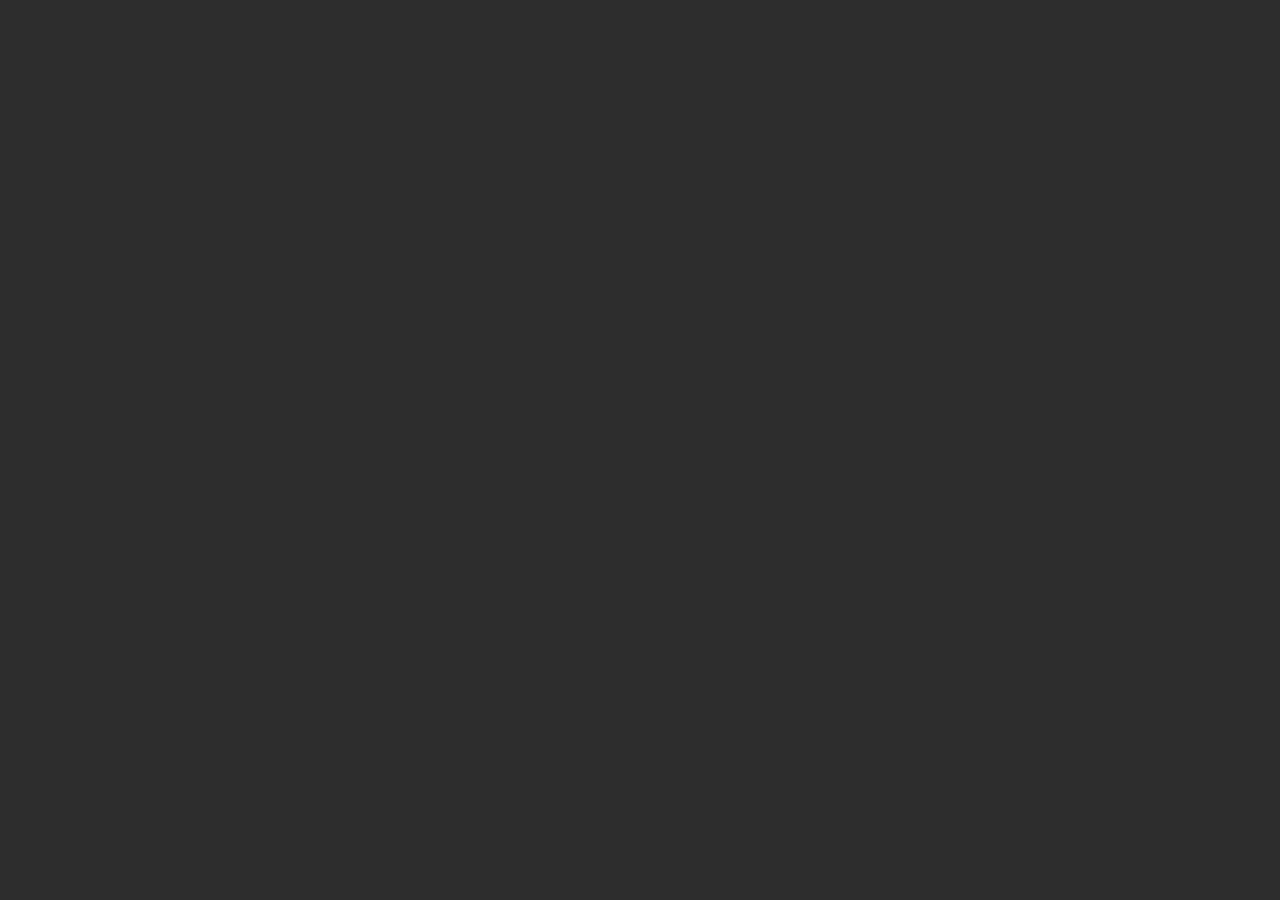
==== commit 83028583: "overall code cleanup of 'pi' folder" ====
--- a/Sources/com.elgato.philips-hue.sdPlugin/pi/index.html
+++ b/Sources/com.elgato.philips-hue.sdPlugin/pi/index.html
@@ -1,51 +1,53 @@
 <!DOCTYPE HTML>
 <html>
-		<head>
-				<title>com.elgato.philips-hue.pi</title>
-				<meta charset="UTF-8">
-				<!-- Import style sheets -->
-				<link rel="stylesheet" type="text/css" href="css/sdpi.css">
-				<link rel="stylesheet" type="text/css" href="css/colorPI.css">
-				<link rel="stylesheet" type="text/css" href="css/pi.css">
-				<!-- Import scripts -->
-				<script src="../plugin/js/utils.js"></script>
-				<script src="../plugin/js/philips/meethue.js"></script>
-				<script src="js/tooltips.js"></script>
-				<script src="js/pi.js"></script>
-				<script src="js/powerPI.js"></script>
-				<script src="js/colorPI.js"></script>
-				<script src="js/brightnessPI.js"></script>
-				<script src="js/scenePI.js"></script>
-				<script src="js/main.js"></script>
-		</head>
-		<body>
-				<!-- Property Inspector -->
-				<div class="sdpi-wrapper" id="pi">
-						<!-- Bridge select -->
-						<div class="sdpi-item">
-						    <div class="sdpi-item-label" id="bridge-label"></div>
-						    <select class="sdpi-item-value select" id="bridge-select">
-						    		<option id="no-bridges" value="no-bridges"></option>
-										<option disabled></option>
-						       	<option id="add-bridge" value="add"></option>
-						    </select>
-						</div>
-						<!-- Light/Group select -->
-						<div class="sdpi-item">
-				    		<div class="sdpi-item-label" id="lights-label"></div>
-						    <select class="sdpi-item-value select" id="light-select">
-										<optgroup id="groups">
-												<option id="no-groups" value="no-groups"></option>
-										</optgroup>
-						        <optgroup id="lights">
-						            <option id="no-lights" value="no-lights"></option>
-						        </optgroup>
-						    </select>
-						</div>
-						<!-- Placeholder for more UI elements -->
-						<div id="placeholder"></div>
-				</div>
-				<!-- Floating tooltips element -->
-				<div class="sdpi-info-label hidden" style="top: -1000px;" value=""></div>
-		</body>
+  <head>
+    <title>com.elgato.philips-hue.pi</title>
+    <meta charset="UTF-8">
+    <!-- Import style sheets -->
+    <link rel="stylesheet" type="text/css" href="css/sdpi.css">
+    <link rel="stylesheet" type="text/css" href="css/colorPI.css">
+    <link rel="stylesheet" type="text/css" href="css/cyclePI.css">
+    <link rel="stylesheet" type="text/css" href="css/pi.css">
+    <!-- Import scripts -->
+    <script src="../plugin/js/utils.js"></script>
+    <script src="../plugin/js/philips/meethue.js"></script>
+    <script src="js/tooltips.js"></script>
+    <script src="js/pi.js"></script>
+    <script src="js/powerPI.js"></script>
+    <script src="js/colorPI.js"></script>
+    <script src="js/cyclePI.js"></script>
+    <script src="js/brightnessPI.js"></script>
+    <script src="js/scenePI.js"></script>
+    <script src="js/main.js"></script>
+  </head>
+  <body>
+    <!-- Property Inspector -->
+    <div class="sdpi-wrapper" id="pi">
+      <!-- Bridge select -->
+      <div class="sdpi-item">
+        <div class="sdpi-item-label" id="bridge-label"></div>
+        <select class="sdpi-item-value select" id="bridge-select">
+          <option id="no-bridges" value="no-bridges"></option>
+          <option disabled></option>
+          <option id="add-bridge" value="add"></option>
+        </select>
+      </div>
+      <!-- Light/Group select -->
+      <div class="sdpi-item">
+        <div class="sdpi-item-label" id="lights-label"></div>
+        <select class="sdpi-item-value select" id="light-select">
+          <optgroup id="groups">
+            <option id="no-groups" value="no-groups"></option>
+          </optgroup>
+          <optgroup id="lights">
+            <option id="no-lights" value="no-lights"></option>
+          </optgroup>
+        </select>
+      </div>
+      <!-- Placeholder for more UI elements -->
+      <div id="placeholder"></div>
+    </div>
+    <!-- Floating tooltips element -->
+    <div class="sdpi-info-label hidden" style="top: -1000px;" data-value=""></div>
+  </body>
 </html>
--- a/Sources/com.elgato.philips-hue.sdPlugin/pi/css/sdpi.css
+++ b/Sources/com.elgato.philips-hue.sdPlugin/pi/css/sdpi.css
@@ -1,6 +1,13 @@
+/**
+@file      sdpi.css
+@brief     Philips Hue Plugin
+@copyright (c) 2019, Corsair Memory, Inc.
+@license   This source code is licensed under the MIT-style license found in the LICENSE file.
+*/
+
 :root {
-  --sdpi-bgcolor: #2D2D2D;
-  --sdpi-background: #3D3D3D;
+  --sdpi-bgcolor: #2d2d2d;
+  --sdpi-background: #3d3d3d;
   --sdpi-color: #d8d8d8;
   --sdpi-bordercolor: #3a3a3a;
   --sdpi-buttonbordercolor: #969696;
@@ -11,8 +18,8 @@
 }
 
 html {
-  --sdpi-bgcolor: #2D2D2D;
-  --sdpi-background: #3D3D3D;
+  --sdpi-bgcolor: #2d2d2d;
+  --sdpi-background: #3d3d3d;
   --sdpi-color: #d8d8d8;
   --sdpi-bordercolor: #3a3a3a;
   --sdpi-buttonbordercolor: #969696;
@@ -29,8 +36,8 @@
 html, body {
   font-family: system-ui, -apple-system, BlinkMacSystemFont, "Segoe UI", Roboto, Helvetica, Arial, sans-serif, "Apple Color Emoji", "Segoe UI Emoji", "Segoe UI Symbol";
   font-size: 9pt;
-	background-color: var(--sdpi-bgcolor);
-	color: #9a9a9a;
+  background-color: var(--sdpi-bgcolor);
+  color: #9a9a9a;
 }
 
 body {
@@ -59,23 +66,23 @@
 
 hr2,
 .sdpi-heading {
-	display: flex;
-	flex-basis: 100%;
-	align-items: center;
-	color: inherit;
-	font-size: 9pt;
-	margin: 8px 0px;
+  display: flex;
+  flex-basis: 100%;
+  align-items: center;
+  color: inherit;
+  font-size: 9pt;
+  margin: 8px 0;
 }
 
 .sdpi-heading::before,
 .sdpi-heading::after {
-	content: "";
-	flex-grow: 1;
-	background: var(--sdpi-background);
-	height: 1px;
-	font-size: 0px;
-	line-height: 0px;
-	margin: 0px 16px;
+  content: "";
+  flex-grow: 1;
+  background: var(--sdpi-background);
+  height: 1px;
+  font-size: 0;
+  line-height: 0;
+  margin: 0 16px;
 }
 
 hr2 {
@@ -96,8 +103,6 @@
   font-weight: var(--sdpi-fontweight);
   letter-spacing: var(--sdpi-letterspacing);
 }
-
-
 
 .win .sdpi-item-value,
 .win option,
@@ -129,7 +134,7 @@
 ::-webkit-progress-bar:active,
 meter::-webkit-meter-bar:active {
   border-radius: 3px;
-  background: #222222;
+  background: #222;
 }
 ::-webkit-progress-value:active,
 meter::-webkit-meter-optimum-value:active {
@@ -156,7 +161,6 @@
 ::-webkit-progress-inner-element {
   background-color: transparent;
 }
-
 
 .sdpi-item[type="progress"] {
   margin-top: 4px !important;
@@ -175,8 +179,7 @@
    * as in the above "Stepper input" example.
    */
   display: flex;
-
-  border-bottom: 1px solid #D7DBDD;
+  border-bottom: 1px solid #d7dbdd;
 }
 
 .tab {
@@ -196,7 +199,7 @@
   -moz-appearance: none;
   -o-appearance: none;
   appearance: none;
-  background: url(caret.svg) no-repeat 97% center;
+  background: url(../images/caret.svg) no-repeat 97% center;
 }
 
 label.sdpi-file-label,
@@ -266,19 +269,18 @@
 }
 
 .sdpi-item:last-child {
-  margin-bottom: 0px;
+  margin-bottom: 0;
 }
 
 .sdpi-item > *:not(.sdpi-item-label):not(meter):not(details):not(canvas) {
   min-height: 26px;
-  padding: 0px 4px 0px 4px;
+  padding: 0 4px 0 4px;
 }
 
 .sdpi-item > *:not(.sdpi-item-label.empty):not(meter) {
   min-height: 26px;
-  padding: 0px 4px 0px 4px;
-}
-
+  padding: 0 4px 0 4px;
+}
 
 .sdpi-item-group {
   padding: 0 !important;
@@ -309,7 +311,7 @@
 dl,
 ul,
 ol {
-  -webkit-margin-before: 0px;
+  -webkit-margin-before: 0;
   -webkit-margin-after: 4px;
   -webkit-padding-start: 1em;
   max-height: 90px;
@@ -390,7 +392,7 @@
 }
 
 .sdpi-item-value.range {
-  margin-left: 0px;
+  margin-left: 0;
 }
 
 table,
@@ -424,11 +426,13 @@
 
 .two-items li {
   display: flex;
-}  
+}
+
 .two-items li > *:first-child {
   flex: 0 0 50%;
   text-align: left;
 }
+
 .two-items.thirtyseventy li > *:first-child {
   flex: 0 0 30%;
 }
@@ -437,6 +441,7 @@
 .sdpi-item-value > ol[listtype="none"] {
   list-style-type: none;
 }
+
 ol.sdpi-item-value[type="decimal"],
 .sdpi-item-value > ol[type="decimal"] {
   list-style-type: decimal;
@@ -478,7 +483,7 @@
 .sdpi-item-value > ul > li:hover:nth-child(even),
 .sdpi-item-value > ol > li:hover:nth-child(even),
 li:hover:nth-child(even),
-li:hover { 
+li:hover {
   background-color: rgba(255,255,255,.1);
 }
 
@@ -486,7 +491,7 @@
 td.selected:hover,
 li.selected:hover,
 li.selected {
-  color: white;
+  color: #fff;
   background-color: #77f;
 }
 
@@ -527,14 +532,13 @@
   display: flex;
   flex: 1 1 0;
   margin-bottom: 4px;
-  margin-left: 0px;
+  margin-left: 0;
   width: 100%;
-
   justify-content: space-evenly;
 }
 
 .sdpi-item-group > .sdpi-item > input[type="color"] {
-  margin-top: 0px;
+  margin-top: 0;
 }
 
 ::-webkit-calendar-picker-indicator:focus,
@@ -582,7 +586,7 @@
 }
 
 details.message h1 {
-  text-align: left;  
+  text-align: left;
 }
 
 .message > summary::-webkit-details-marker {
@@ -620,12 +624,11 @@
   background-image: url("data:image/svg+xml,%3Csvg xmlns='http://www.w3.org/2000/svg' width='20' height='20' viewBox='0 0 20 20'%3E%3Cpath fill='%23999' d='M10,18 C5.581722,18 2,14.418278 2,10 C2,5.581722 5.581722,2 10,2 C14.418278,2 18,5.581722 18,10 C18,14.418278 14.418278,18 10,18 Z M6.77783203,7.65332031 C6.77783203,7.84798274 6.85929281,8.02888914 7.0222168,8.19604492 C7.18514079,8.36320071 7.38508996,8.44677734 7.62207031,8.44677734 C8.02409055,8.44677734 8.29703704,8.20768468 8.44091797,7.72949219 C8.59326248,7.27245865 8.77945854,6.92651485 8.99951172,6.69165039 C9.2195649,6.45678594 9.56233491,6.33935547 10.027832,6.33935547 C10.4256205,6.33935547 10.7006836,6.37695313 11.0021973,6.68847656 C11.652832,7.53271484 10.942627,8.472229 10.3750916,9.1321106 C9.80755615,9.79199219 8.29492188,11.9897461 10.027832,12.1347656 C10.4498423,12.1700818 10.7027991,11.9147157 10.7832031,11.4746094 C11.0021973,9.59857178 13.1254883,8.82415771 13.1254883,7.53271484 C13.1254883,7.07568131 12.9974785,6.65250846 12.7414551,6.26318359 C12.4854317,5.87385873 12.1225609,5.56600048 11.652832,5.33959961 C11.1831031,5.11319874 10.6414419,5 10.027832,5 C9.36767248,5 8.79004154,5.13541531 8.29492187,5.40625 C7.79980221,5.67708469 7.42317837,6.01879677 7.16503906,6.43139648 C6.90689975,6.8439962 6.77783203,7.25130007 6.77783203,7.65332031 Z M10.0099668,15 C10.2713191,15 10.5016601,14.9108147 10.7009967,14.7324415 C10.9003332,14.5540682 11,14.3088087 11,13.9966555 C11,13.7157177 10.9047629,13.4793767 10.7142857,13.2876254 C10.5238086,13.0958742 10.2890379,13 10.0099668,13 C9.72646591,13 9.48726565,13.0958742 9.2923588,13.2876254 C9.09745196,13.4793767 9,13.7157177 9,13.9966555 C9,14.313268 9.10077419,14.5596424 9.30232558,14.735786 C9.50387698,14.9119295 9.73975502,15 10.0099668,15 Z'/%3E%3C/svg%3E%0A");
 }
 
-
 .sdpi-more-info {
   position: fixed;
-  left: 0px;
-  right: 0px;
-  bottom: 0px;
+  left: 0;
+  right: 0;
+  bottom: 0;
   min-height:16px;
   padding-right: 16px;
   text-align: right;
@@ -641,11 +644,11 @@
 
 .sdpi-more-info-button {
   display: flex;
-  align-self: right;
+  align-self: flex-end;
   margin-left: auto;
   position: fixed;
   right: 17px;
-  bottom: 0px;
+  bottom: 0;
   user-select: none;
 }
 
@@ -656,7 +659,6 @@
   line-height: 24px;
   padding-right: 28px;
 }
-
 
 input:not([type="range"]),
 textarea {
@@ -675,10 +677,12 @@
   display: flex;
   justify-content: flex-end
 }
+
 input[type="radio"],
 input[type="checkbox"] {
   display: none;
 }
+
 input[type="radio"] + label,
 input[type="checkbox"] + label {
   font-size: 9pt;
@@ -688,7 +692,7 @@
   -webkit-user-select: none;
 }
 
-input[type="radio"] + label:after, 
+input[type="radio"] + label:after,
 input[type="checkbox"] + label:after {
   content: " " !important;
 }
@@ -778,8 +782,8 @@
 legend {
   display: none;
 }
+
 .sdpi-item-value > textarea {
-  padding: 0px;
   width: 219px;
   margin-left: 1px;
   margin-top: 3px;
@@ -835,7 +839,7 @@
   margin-left: 2px;
   max-width: var(--sdpi-width);
   width: var(--sdpi-width);
-  padding: 0px;
+  padding: 0;
   margin-top: 2px;
 }
 
@@ -851,7 +855,7 @@
   height: 5px;
   background: #979797;
   border-radius: 3px;
-  padding:0px !important;
+  padding: 0 !important;
   border: 1px solid var(--sdpi-background);
 }
 
@@ -865,6 +869,7 @@
   margin-top: -5px;
   border: none;
 }
+
 input[type="range" i]{
   margin: 0;
 }
@@ -900,7 +905,7 @@
 }
 
 .textarea {
-  padding: 0px !important;
+  padding: 0 !important;
 }
 
 textarea {
@@ -914,7 +919,7 @@
 /* CAROUSEL */
 
 .sdpi-item[type="carousel"]{
-  
+
 }
 
 .sdpi-item.card-carousel-wrapper,
@@ -936,9 +941,11 @@
   justify-content: center;
   width: 278px;
 }
+
 .card-carousel--overflow-container {
   overflow: hidden;
 }
+
 .card-carousel--nav__left,
 .card-carousel--nav__right {
   /* display: inline-block; */
@@ -950,28 +957,35 @@
   margin: 0 4px;
   transition: transform 150ms linear;
 }
+
 .card-carousel--nav__left[disabled],
 .card-carousel--nav__right[disabled] {
   opacity: 0.2;
   border-color: black;
 }
+
 .card-carousel--nav__left {
   transform: rotate(-135deg);
 }
+
 .card-carousel--nav__left:active {
   transform: rotate(-135deg) scale(0.85);
 }
+
 .card-carousel--nav__right {
   transform: rotate(45deg);
 }
+
 .card-carousel--nav__right:active {
   transform: rotate(45deg) scale(0.85);
 }
+
 .card-carousel-cards {
   display: flex;
   transition: transform 150ms ease-out;
-  transform: translatex(0px);
-}
+  transform: translatex(0);
+}
+
 .card-carousel-cards .card-carousel--card {
   margin: 0 5px;
   cursor: pointer;
@@ -980,12 +994,15 @@
   border-radius: 4px;
   z-index: 3;
 }
+
 .xxcard-carousel-cards .card-carousel--card:first-child {
   margin-left: 0;
 }
+
 .xxcard-carousel-cards .card-carousel--card:last-child {
   margin-right: 0;
 }
+
 .card-carousel-cards .card-carousel--card img {
   vertical-align: bottom;
   border-top-left-radius: 4px;
@@ -993,9 +1010,11 @@
   transition: opacity 150ms linear;
   width: 60px;
 }
+
 .card-carousel-cards .card-carousel--card img:hover {
   opacity: 0.5;
 }
+
 .card-carousel-cards .card-carousel--card--footer {
   border-top: 0;
   max-width: 80px;
@@ -1004,14 +1023,15 @@
   height: 100%;
   flex-direction: column;
 }
+
 .card-carousel-cards .card-carousel--card--footer p {
   padding: 3px 0;
-  margin: 0;
-  margin-bottom: 2px;
+  margin: 0 0 2px 0;
   font-size: 15px;
   font-weight: 500;
   color: #2c3e50;
 }
+
 .card-carousel-cards .card-carousel--card--footer p:nth-of-type(2) {
   font-size: 12px;
   font-weight: 300;
@@ -1019,7 +1039,6 @@
   color: #666a73;
 }
 
-
 h1 {
   font-size: 1.3em;
   font-weight: 500;
@@ -1027,27 +1046,36 @@
   margin-bottom: 12px;
 }
 
-::-webkit-datetime-edit { 
+::-webkit-datetime-edit {
   font-family: system-ui, -apple-system, BlinkMacSystemFont, "Segoe UI", Roboto, Helvetica, Arial, sans-serif, "Apple Color Emoji", "Segoe UI Emoji", "Segoe UI Symbol";
-  background: url(elg_calendar_inv.svg) no-repeat left center;
   padding-right: 1em;
   padding-left: 25px;
-  background-position: 4px 0px;
- }
-::-webkit-datetime-edit-fields-wrapper { 
- 
- }
-::-webkit-datetime-edit-text { padding: 0 0.3em; }
-::-webkit-datetime-edit-month-field { }
-::-webkit-datetime-edit-day-field {}
-::-webkit-datetime-edit-year-field {}
-::-webkit-inner-spin-button { 
- 
+  background: url(elg_calendar_inv.svg) no-repeat 4px 0;
+}
+
+::-webkit-datetime-edit-fields-wrapper {
+}
+
+::-webkit-datetime-edit-text {
+  padding: 0 0.3em;
+}
+
+::-webkit-datetime-edit-month-field {
+}
+
+::-webkit-datetime-edit-day-field {
+}
+
+::-webkit-datetime-edit-year-field {
+}
+
+::-webkit-inner-spin-button {
   /* display: none; */
- }
-::-webkit-calendar-picker-indicator { 
+}
+
+::-webkit-calendar-picker-indicator {
   background: transparent;
-  font-size: 17px; 
+  font-size: 17px;
 }
 
 ::-webkit-calendar-picker-indicator:focus {
@@ -1079,9 +1107,7 @@
  white-space: pre;
 
 }
-*/
-
-/* 
+
 input[type="date"] {
   background-color: red;
   outline: none;
@@ -1099,7 +1125,8 @@
 
 input[type="date"]::-webkit-calendar-picker-indicator {
   font-size: 15px;
-} */
+}
+*/
 
 input[type="file"] {
   opacity: 0;
@@ -1113,8 +1140,8 @@
 
 input[type="file"] + span {
   display: flex;
-    flex: 0 1 auto;
-    background-color: #0000ff50;
+  flex: 0 1 auto;
+  background-color: #0000ff50;
 }
 
 label.sdpi-file-label {
@@ -1124,9 +1151,9 @@
   min-height: 21px !important;
   height: 21px !important;
   line-height: 20px;
-  padding: 0px 4px;
+  padding: 0 4px;
   margin: auto;
-  margin-right: 0px;
+  margin-right: 0;
   float:right;
 }
 
@@ -1135,7 +1162,7 @@
 label.sdpi-file-label:active,
 label.sdpi-file-info:active,
 input[type="file"]::-webkit-file-upload-button:active,
-button:active { 
+button:active {
   background-color: var(--sdpi-color);
   color:#303030;
 }
@@ -1153,6 +1180,7 @@
 :title {
   color: yellow;
 }
+
 /*
 [title]:hover {
   display: flex;
@@ -1167,32 +1195,33 @@
   left: 8px;
   display: none;
   color: #fff;
-  border: 8px solid transparent;	
+  border: 8px solid transparent;
   border-bottom: 8px solid #000;
 }
 
 [title]:hover::before {
-    content: attr(title);
-    position: absolute;
-    display: flex;
-    justify-content: center;
-    align-self: center;
-    padding: 6px 12px;
-    border-radius: 5px;
-    background: rgba(0,0,0,0.8);
-    color: var(--sdpi-color);
-    font-size: 9pt;
-    font-family: sans-serif;
-    opacity: 1;
-    height: auto;
-    /* width: 50%;
-    left: 35%; */
-    text-align: center;
-    bottom: 2px;
-    z-index: 100;
-    box-shadow: 0px 3px 6px rgba(0, 0, 0, .5);
+  content: attr(title);
+  position: absolute;
+  display: flex;
+  justify-content: center;
+  align-self: center;
+  padding: 6px 12px;
+  border-radius: 5px;
+  background: rgba(0,0,0,0.8);
+  color: var(--sdpi-color);
+  font-size: 9pt;
+  font-family: sans-serif;
+  opacity: 1;
+  height: auto;
+  /* width: 50%;
+  left: 35%; * /
+  text-align: center;
+  bottom: 2px;
+  z-index: 100;
+  box-shadow: 0px 3px 6px rgba(0, 0, 0, .5);
 }
 */
+
 .sdpi-item-group.file {
   width: 232px;
   display: flex;
@@ -1203,18 +1232,16 @@
   overflow-wrap: break-word;
   word-wrap: break-word;
   hyphens: auto;
-
   min-width: 132px;
   max-width: 144px;
   max-height: 32px;
-  margin-top: 0px;
+  margin-top: 0;
   margin-left: 5px;
   display: inline-block;
   overflow: hidden;
   padding: 6px 4px;
   background-color: var(--sdpi-background);
 }
-
 
 ::-webkit-scrollbar {
   width: 8px;
@@ -1251,7 +1278,7 @@
   overflow: visible;
 }
 
-/* 
+/*
 input[type="range"]::-webkit-slider-thumb {
   -webkit-appearance: none;
   background-color: var(--sdpi-color);
@@ -1269,7 +1296,7 @@
   height: 16px;
   border-radius: 20px;
   margin-top: -6px;
-  border: 1px solid #999999;
+  border: 1px solid #999;
 }
 
 .sdpi-item[type="range"] .sdpi-item-group {
@@ -1282,7 +1309,7 @@
 }
 
 .sdpi-item[type="range"] .sdpi-item-group span {
-  margin-left: 0px !important;
+  margin-left: 0 !important;
 }
 
 .sdpi-item[type="range"] .sdpi-item-group > .sdpi-item-child {
@@ -1297,7 +1324,7 @@
 }
 
 :disabled {
-  color: #993333;
+  color: #933;
 }
 
 select,
@@ -1441,7 +1468,7 @@
 
 .sdpi-item-value + .icon-cooler,
 .sdpi-item-value + .icon-warmer {
-  margin-left: 0px !important;
+  margin-left: 0 !important;
   margin-top: 15px !important;
 }
 
@@ -1451,16 +1478,14 @@
 input[type="range"].colorbrightness::-webkit-slider-runnable-track,
 input[type="range"].colortemperature::-webkit-slider-runnable-track {
   height: 8px;
-  background: #979797;
   border-radius: 4px;
-  background-image: linear-gradient(to right,#94d0ec,  #ffb165);
+  background: #979797 linear-gradient(to right, #94d0ec, #ffb165);
 }
 
 input[type="range"].colorbrightness::-webkit-slider-runnable-track {
   background-color: #efefef;
   background-image: linear-gradient(to right, black , rgba(0,0,0,0));
 }
-
 
 input[type="range"].colorbrightness::-webkit-slider-thumb,
 input[type="range"].colortemperature::-webkit-slider-thumb {
@@ -1469,26 +1494,26 @@
   border-radius: 20px;
   margin-top: -5px;
   background-color: #86c6e8;
-  box-shadow: 0px 0px 1px #000000;
+  box-shadow: 0 0 1px #000;
   border: 1px solid #d8d8d8;
 }
+
 .sdpi-info-label {
-    display: inline-block;
-    user-select: none;
-    position: absolute;
-    height: 15px;
-    width: auto;
-    text-align: center;
-    border-radius: 4px;
-    min-width: 44px;
-    max-width: 80px;
-    background: white;
-    font-size: 11px;
-    color: black;
-    z-index: 1000;
-    box-shadow: 0px 0px 12px rgba(0,0,0,.8);
-    padding: 2px;
-
+  display: inline-block;
+  user-select: none;
+  position: absolute;
+  height: 15px;
+  width: auto;
+  text-align: center;
+  border-radius: 4px;
+  min-width: 44px;
+  max-width: 80px;
+  background: #fff;
+  font-size: 11px;
+  color: black;
+  z-index: 1000;
+  box-shadow: 0 0 12px rgba(0,0,0,.8);
+  padding: 2px;
 }
 
 .sdpi-info-label.hidden {
--- a/Sources/com.elgato.philips-hue.sdPlugin/pi/css/colorPI.css
+++ b/Sources/com.elgato.philips-hue.sdPlugin/pi/css/colorPI.css
@@ -1,16 +1,14 @@
 /**
-//==============================================================================
-@file       colorPI.css
-@brief      Philips Hue Plugin
-@copyright  (c) 2019, Corsair Memory, Inc.
-            This source code is licensed under the MIT-style license found in the LICENSE file.
-//==============================================================================
-**/
+@file      colorPI.css
+@brief     Philips Hue Plugin
+@copyright (c) 2019, Corsair Memory, Inc.
+@license   This source code is licensed under the MIT-style license found in the LICENSE file.
+*/
 
 .temperature::-webkit-slider-runnable-track {
-    background-image: linear-gradient(to right, #faa04e, #86c6e8) !important;
+  background-image: linear-gradient(to right, #faa04e, #86c6e8) !important;
 }
 
 .temperature::-webkit-slider-thumb {
-    background-color: #86c6e8 !important;
+  background-color: #86c6e8 !important;
 }
--- a/Sources/com.elgato.philips-hue.sdPlugin/pi/css/cyclePI.css
+++ b/Sources/com.elgato.philips-hue.sdPlugin/pi/css/cyclePI.css
@@ -0,0 +1,37 @@
+/**
+@file      cyclePI.css
+@brief     Philips Hue Plugin
+@copyright (c) 2019, Corsair Memory, Inc.
+@license   This source code is licensed under the MIT-style license found in the LICENSE file.
+*/
+
+#cycle-buttons .sdpi-item-value {
+  font-size: 0;
+}
+
+#cycle-buttons button {
+  width: 36px;
+  font-weight: 900;
+  display: inline-block;
+  margin: 0 6px 0 2px;
+  padding: 0;
+}
+
+#color-input-container div.sdpi-item-value {
+  font-size: 0;
+}
+
+#color-input-container input[type='color'] {
+  margin: 0 4px 0 0;
+  padding: 0;
+  width: 40px;
+}
+
+#color-input-container span:nth-child(5n) input {
+  margin-right: 0;
+}
+
+#color-input-container span:nth-child(5n):after {
+  content: ' ';
+  display: block;
+}
--- a/Sources/com.elgato.philips-hue.sdPlugin/pi/css/pi.css
+++ b/Sources/com.elgato.philips-hue.sdPlugin/pi/css/pi.css
@@ -0,0 +1,19 @@
+/**
+@file      pi.css
+@brief     Philips Hue Plugin
+@copyright (c) 2019, Corsair Memory, Inc.
+@license   This source code is licensed under the MIT-style license found in the LICENSE file.
+*/
+
+#pi {
+  display: none;
+}
+
+#placeholder {
+  margin-top: 3px;
+}
+
+select option:disabled {
+  font-size: 1pt;
+  background-color: #505050;
+}
